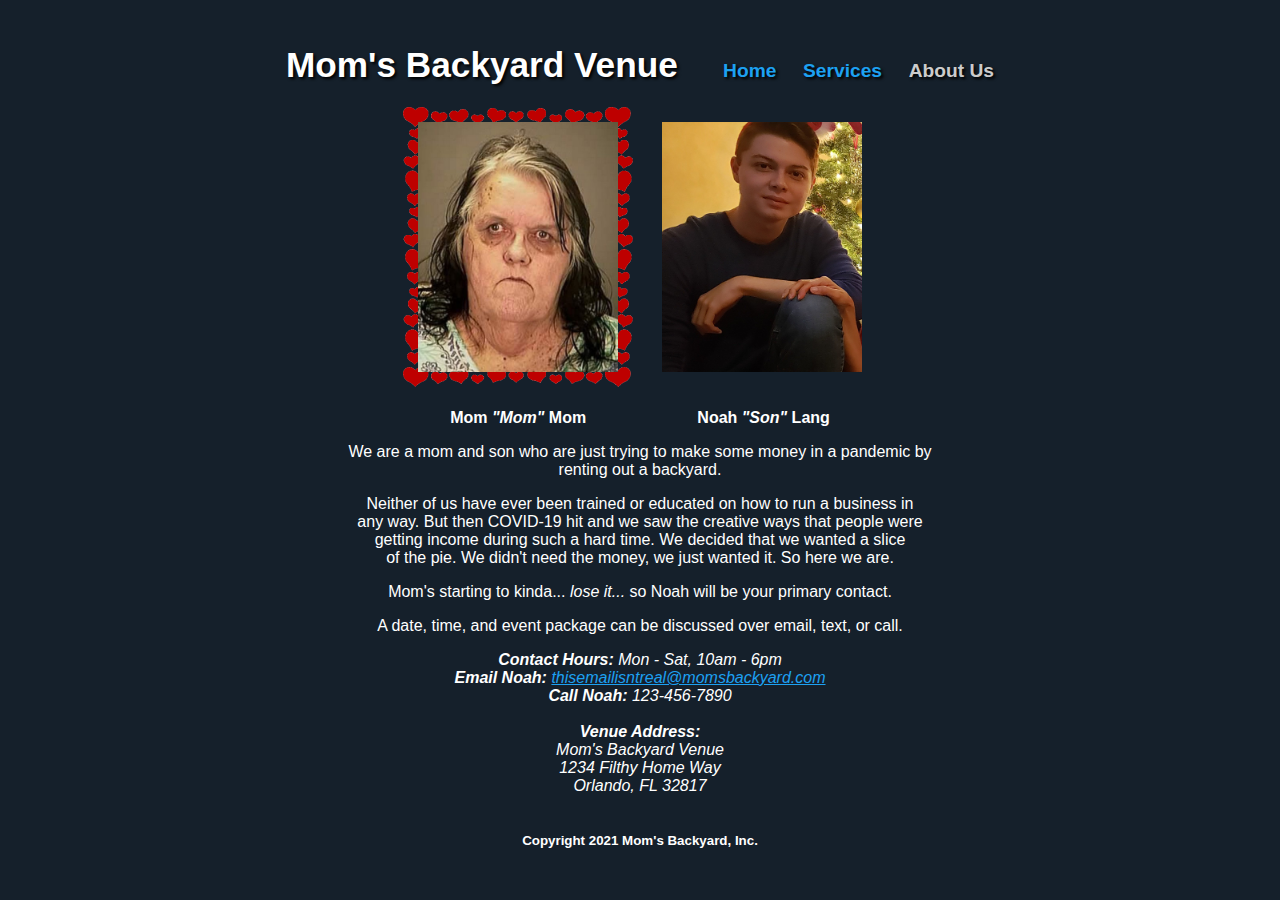
==== html/about.html @ bb0bb146 "Added all Mom's Backyard files" ====
<!doctype html>

<!-- Created by Noah Lang on 2/20/2021 -->
<!-- Edited for Assignment 2 submission on 3/14/2021 -->

<html lang="en">
	<!-- Text & image for website tab -->
	<head>
		<title>Mom's Backyard</title>
		<link rel="shortcut icon" type="image/jpg" href="../images/mom.png"/>

		<!-- Linking CSS -->
		<link rel="stylesheet" href="../css/stylesheet.css">

		<meta charset="UTF-8">
	</head>

	<body>
		<h1> 
			<br>
			<!-- Website name at top of page -->
			<span id="companyName"> Mom's Backyard Venue </span>

			&nbsp; &nbsp;

			<!-- Links to other pages of the site. Current page is not clickable. -->
      		<a href="../index.html" class="navBarLink">Home</a> &nbsp;
      		<a href="../html/services.html" class="navBarLink">Services</a> &nbsp;
      		<span id="currentPageNav">About Us</span>
		</h1>

		<!-- div that contains the images of mom and son with descriptions to label which is which (did I just insult myself?) -->
		<div>
			<figure id="momAndSon">
				<img src="../images/mom.png" class="peoplePics" alt="Mom" id="momPic">
				&nbsp;
				<img src="../images/noah.png" class="peoplePics" alt="Noah" id="sonPic">
				<figcaption>
					<br>
					<strong> Mom <i>"Mom"</i> Mom </strong>
					<!-- This is ugly, pretend you don't see it -->
					&nbsp;&nbsp;&nbsp;&nbsp;&nbsp;&nbsp;&nbsp;&nbsp;&nbsp;&nbsp;&nbsp;&nbsp;&nbsp;&nbsp;
					&nbsp;&nbsp;&nbsp;&nbsp;&nbsp;&nbsp;&nbsp;&nbsp;
					<strong> Noah <i>"Son"</i> Lang </strong>
				</figcaption>
			</figure>

			<!-- Actual substance that is "about us" -->
			<p> We are a mom and son who are just trying to make some money in a pandemic by <br> renting out a backyard.</p>

			<p>	Neither of us have ever been trained or educated on how to run a business in <br> 
				any way. But then COVID-19 hit and we saw the creative ways that people were <br> 
				getting income during such a hard time. We decided that we wanted a slice <br>
				of the pie. We didn't need the money, we just wanted it. So here we are.</p>

			<p>	Mom's starting to kinda... <i> lose it... </i> so Noah will be your primary contact. </p>

			<p> A date, time, and event package can be discussed over email, text, or call. </p>

			<!-- Address element that contains contact information and the venue address (all fake) -->
			<address>
				<strong>Contact Hours:</strong> Mon - Sat, 10am - 6pm <br>
				<strong>Email Noah:</strong> 
					<a href="mailto:thisemailisntreal@momsbackyard.com">thisemailisntreal@momsbackyard.com</a> <br>
				<strong>Call Noah:</strong> 123-456-7890 <br><br>

				<b>Venue Address:</b><br>
				Mom's Backyard Venue <br>
				1234 Filthy Home Way <br>
				Orlando, FL 32817 <br>
			</address>

		</div>

		<br><br>

		<!-- (Totally legit) Copyright info at the bottom of the page -->
		<footer>
			<small>
				Copyright 2021 Mom's Backyard, Inc.
			</small>
		</footer>

		<br>

	</body>
</html>
---- css/stylesheet.css ----
/* Created by Noah Lang on 2/20/2021 */
/* Edited for Assignment 2 submission on 3/14/2021 */

body 
{
	/* 100% totally copying Twitter's font and colors. They work so well! */
	font-family: 'Helvetica';
	color: white;
	text-align: center;
	margin-top: -13px;
	background-color: #15202b;
	font-style: normal;
	/*background-image: url("../images/background.jpg");
	background-repeat: repeat;
	background-size: 100%;*/
}

html
{
	background-color: #15202b;
}

header
{
	/* Expanding animation */
	animation-name: expand;
	animation-duration: 2s;
	animation-iteration-count: infinite;
	animation-timing-function: linear;

	/* Gradient */
	background: -webkit-linear-gradient(#FFFFFF, #DDDDDD);
  	-webkit-background-clip: text;
  	-webkit-text-fill-color: transparent;
}

#center
{
	text-align: center;
	justify-content: center;
}

h2
{
	font-size: 100%;
	background-color: #15202b;
}

blockquote
{
	font-style: italic;
}

footer
{
	font-weight: 700;
}

ul li
{
	/* Changes unordered list bullets to squares instead of circles */
	list-style-type: square;
}

/* The video container tag for the video on the home page */
#ad
{
	max-width: 500px;
}

/* The colored overlay when hovering over a picture from the "Services" page */
.overlay
{
	opacity: 0;
	position: absolute;
	top: 0;
	bottom: 0;
	left: 0;
	right: 0;
	width: 100%;
	height: 98.5%;
	transition: .5s ease;
	background-color: BLUE;
	border-radius: 5px;
}

/* The text overlay when hovering over a picture from the "Services" page */
.overlayText 
{
	top: 50%;
	left: 50%;
	color: white;
	text-align: center;
	font-size: 20px;
	position: absolute;
	-ms-transform: translate(-50%, -50%);
	-webkit-transform: translate(-50%, -50%);
	transform: translate(-50%, -50%);
	text-align: center;
	opacity: 1;
}

/* The cointainer for the pictures in the "Services" page */
.celebration
{
	display: inline-block;
	position: relative;
  	width: 330px;
}

/* When hovering over the pictures in the "Services" page, make overlay opaque */
.celebration:hover .overlay
{
	opacity: 1;
}

/* The pictures in the "Services" page */
.partyImg
{
	max-width: 330px;
	border-radius: 5px;
}

/* The cointainer the pictures of mom and son on the "About Us" page */
.peoplePics
{
	max-width: 200px;
	/*box-shadow: 2px 2px 10px #000000;
	border-radius: 5px;*/
}

/* The navigation bar's ID */
#navBar
{
	justify-content: center;
	width: 300px;
	background-color: lightgray;
}

/* The div containing the picture on the home page */
#backyardImage
{
	display: inline-block;
}

/* Website/company name that's at the very top of each page */
#companyName
{
	text-shadow: 2px 2px 3px #000000;
	font-size: 110%;
}

/* The unordered list on the "Home" page next to the image of the backyard */
.pictureDescription 
{
	position: relative;
	margin-top: 14px;
	display: inline-block;
	text-align: left;
  	list-style: inside;
}

/* The picture on the "Home" page */
#logoImage
{
	float: left;
	max-width: 300px;
	box-shadow: 2px 2px 10px #000000;
	border-radius: 5px;
}

#logoImage:hover
{
	transform: scale(1.01, 1.01);
}

/* The ID for the actual links themselves in the navigation bar */
.navBarLink
{
	font-size: 60%;
	text-decoration: none;
	text-shadow: 2px 2px 3px #000000;
}

/* The ID for the item in the navbar that corresponds to the current page */
#currentPageNav
{
	font-size: 60%;
	text-decoration: none;
	/*color: #00802b;*/
	color: #CCCCCC;
	text-shadow: 2px 2px 3px #000000;
}

/* The ID for the video on the homepage */
#advideo
{
	border-radius: 5px;
}

/* The ID for the picture of "mom" on the about page */
#momPic
{
	border: 15px solid transparent;
	border-image: url('../images/heartborder.png') 60;
}

/* The ID for the picture of me on the about page */
#sonPic
{
	border: 15px solid transparent;
}

/* Expand animation */
@keyframes expand
{
	0% {transform: scale(1,1);}
	50% {transform: scale(1.1, 1.1);}
	100% {transform: scale(1,1);}
}

/* Styling for links. Removing underlines & coloring them in a custom way */
a:link
{
	color: #1da1f2;
}
a:visited
{
	color: #1da1f3; /* Technically a different color. I wanted to keep the look I currently have, sorry :( */
}
a:active, a:hover
{
	color: #1877b2;
	transition: color .2s ease-in-out;
}
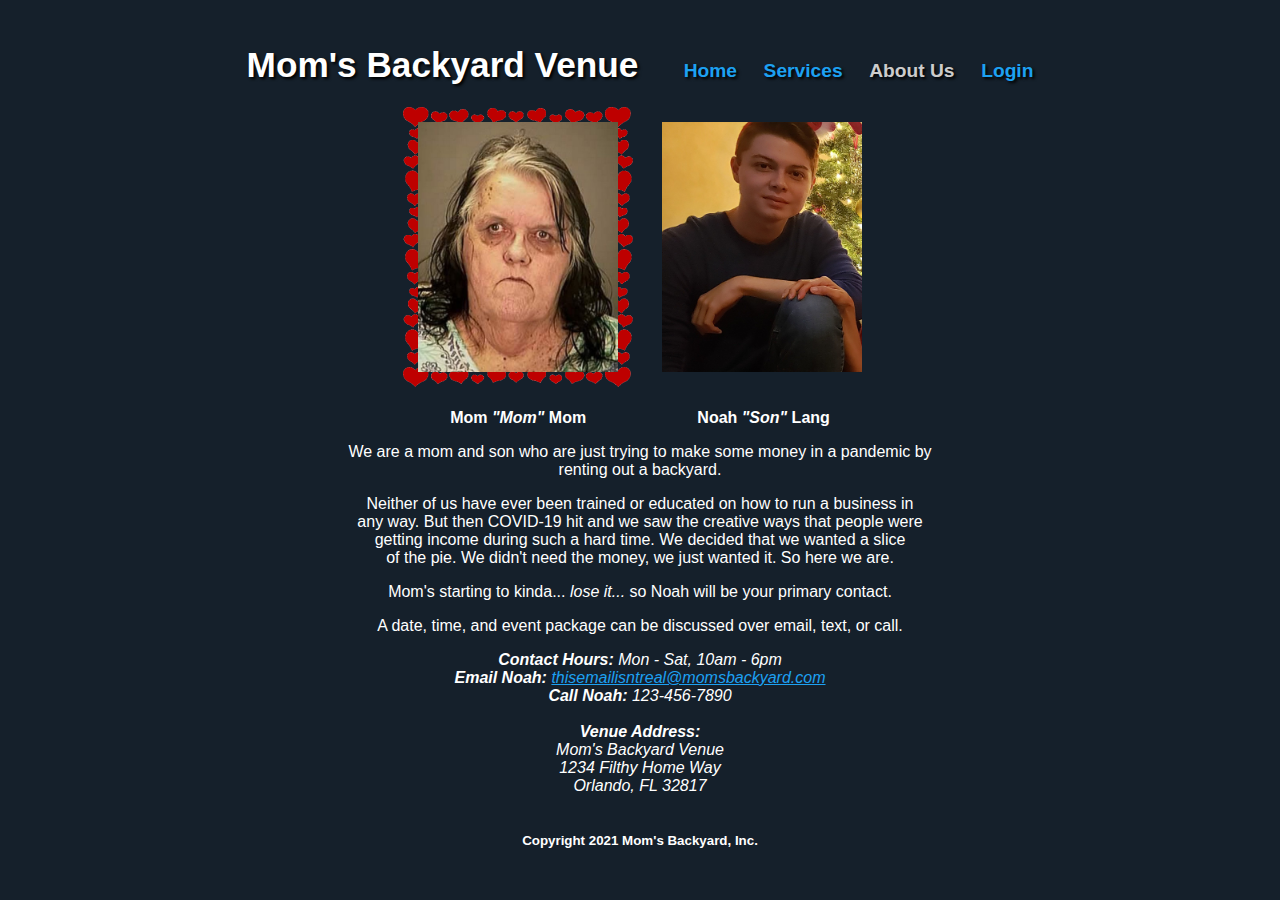
==== commit 6cc4299a: "Added login page w/ form" ====
--- a/html/about.html
+++ b/html/about.html
@@ -26,7 +26,8 @@
 			<!-- Links to other pages of the site. Current page is not clickable. -->
       		<a href="../index.html" class="navBarLink">Home</a> &nbsp;
       		<a href="../html/services.html" class="navBarLink">Services</a> &nbsp;
-      		<span id="currentPageNav">About Us</span>
+      		<span id="currentPageNav">About Us</span> &nbsp;
+      		<a href="../html/login.html" class="navBarLink">Login</a>
 		</h1>
 
 		<!-- div that contains the images of mom and son with descriptions to label which is which (did I just insult myself?) -->
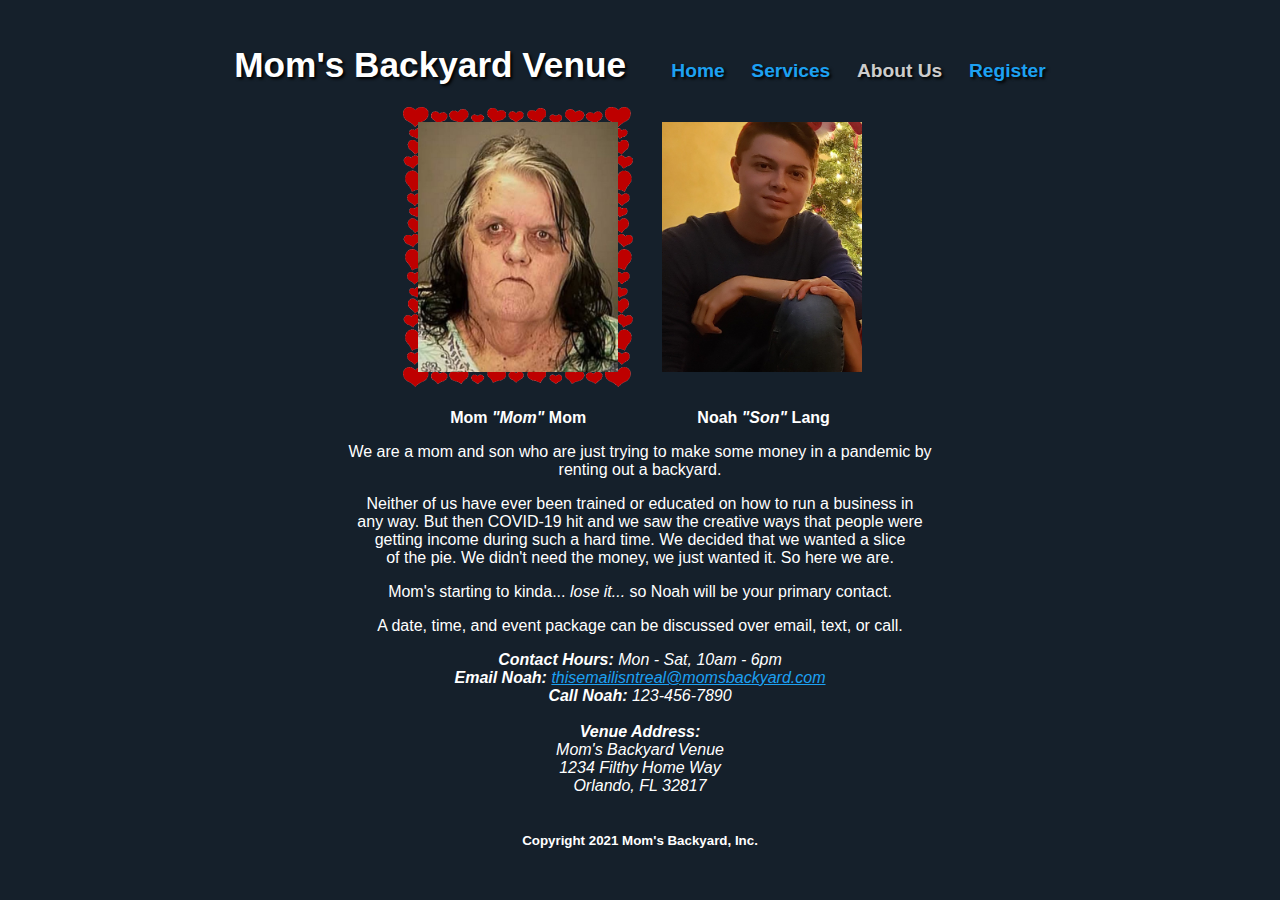
==== commit 776760c4: "Finalized FUNCTIONALITY of form validation" ====
--- a/html/about.html
+++ b/html/about.html
@@ -27,7 +27,7 @@
       		<a href="../index.html" class="navBarLink">Home</a> &nbsp;
       		<a href="../html/services.html" class="navBarLink">Services</a> &nbsp;
       		<span id="currentPageNav">About Us</span> &nbsp;
-      		<a href="../html/login.html" class="navBarLink">Login</a>
+      		<a href="../html/login.html" class="navBarLink">Register</a>
 		</h1>
 
 		<!-- div that contains the images of mom and son with descriptions to label which is which (did I just insult myself?) -->
--- a/css/stylesheet.css
+++ b/css/stylesheet.css
@@ -18,6 +18,11 @@
 html
 {
 	background-color: #15202b;
+}
+
+input
+{
+	/*width: 140px;*/
 }
 
 header
